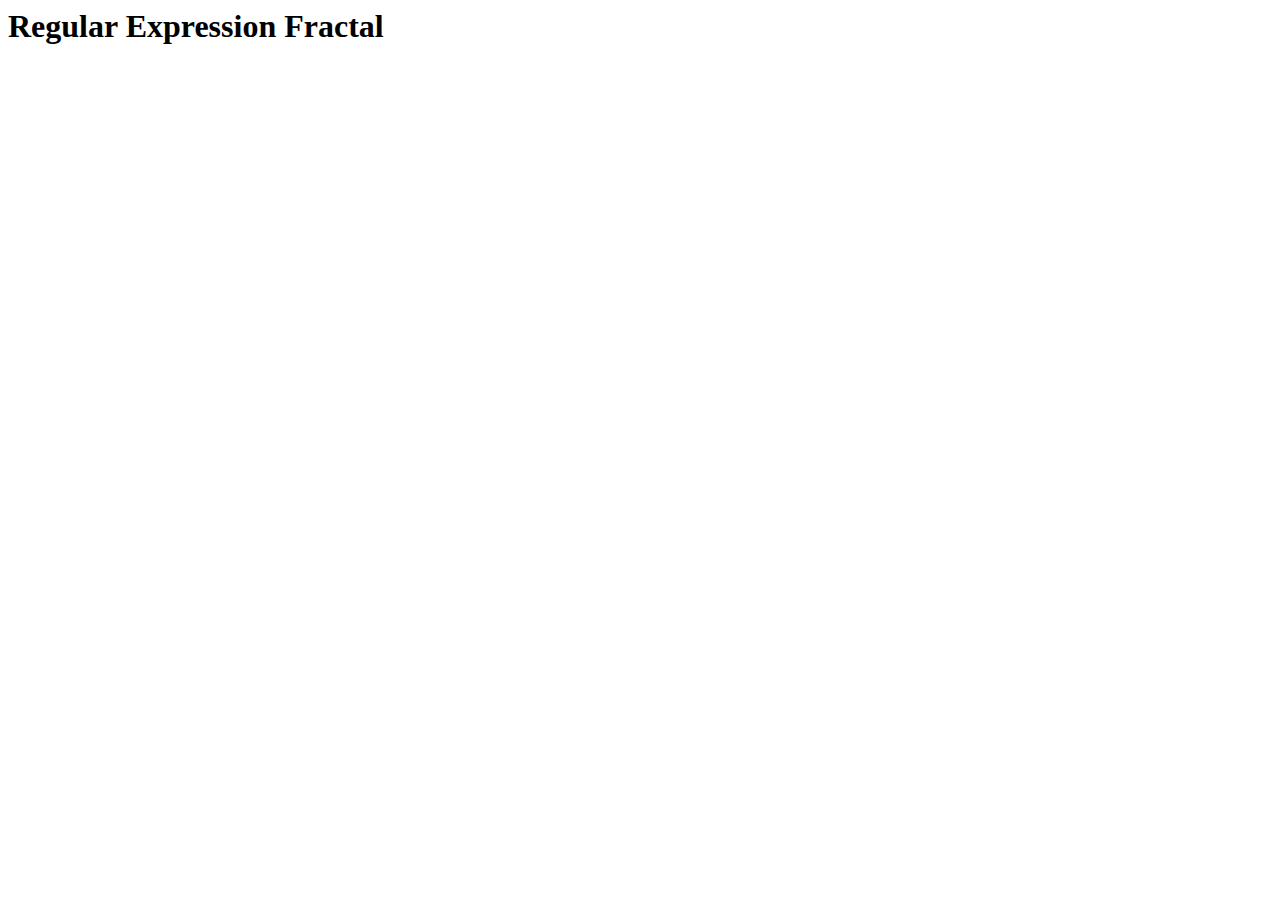
==== RegexFractals/index.html @ f8e9449a "Regex Fractals Challenge" ====
<html>
	<head>
		<script src="https://code.jquery.com/jquery-2.1.1.js" type="text/javascript"></script>
		<script src="./regexfractals.js"></script>
	</head>

	<body>
	
		<h1> Regular Expression Fractal </h1>

	</body>


</html>
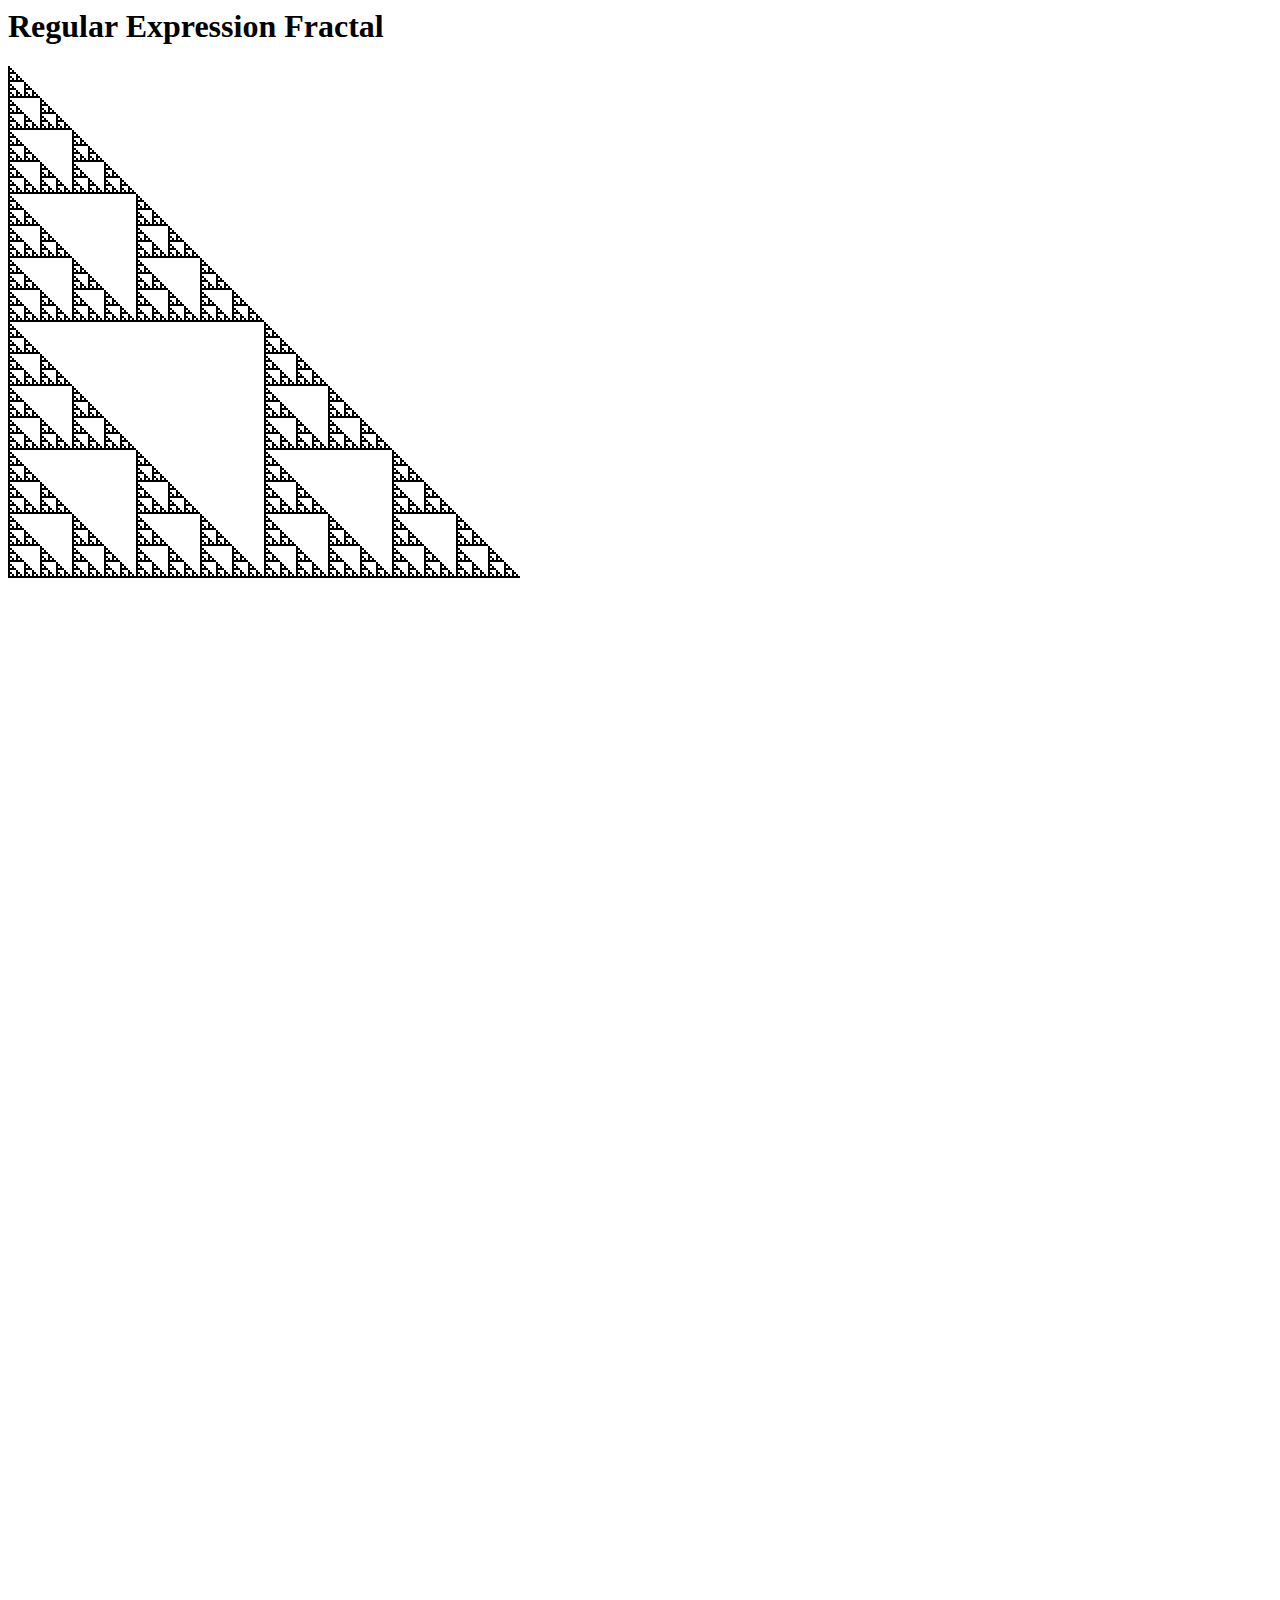
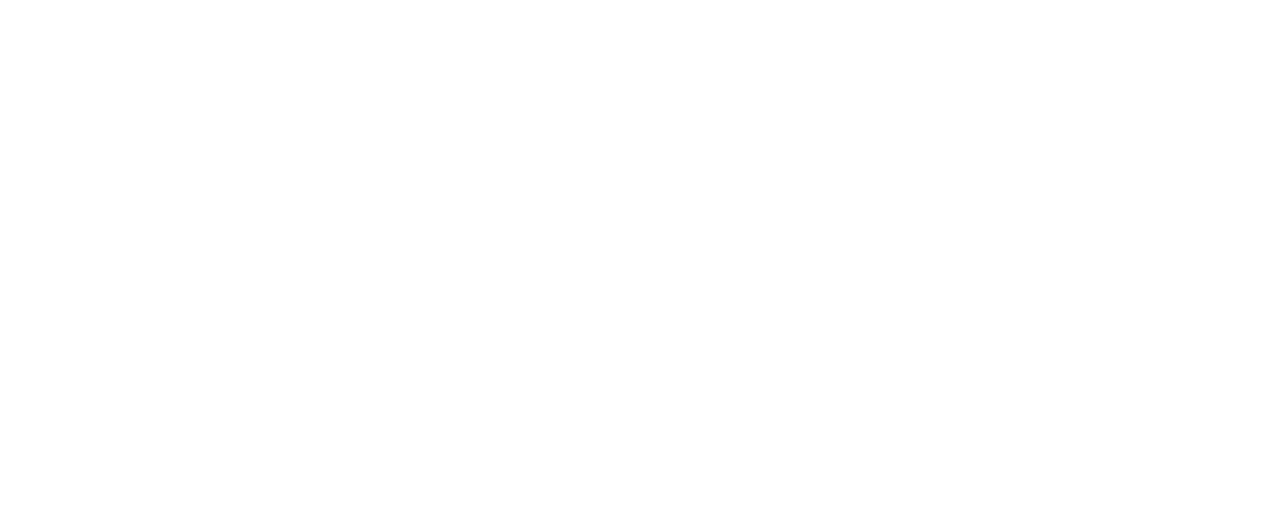
==== commit 6d3c4a3a: "Finished fractal drawing. Need to add user input. Current grid size and regex pattern is hard coded." ====
--- a/RegexFractals/index.html
+++ b/RegexFractals/index.html
@@ -7,6 +7,7 @@
 	<body>
 	
 		<h1> Regular Expression Fractal </h1>
+		<canvas id="grid" width="2048" height="2048"></canvas>
 
 	</body>
 
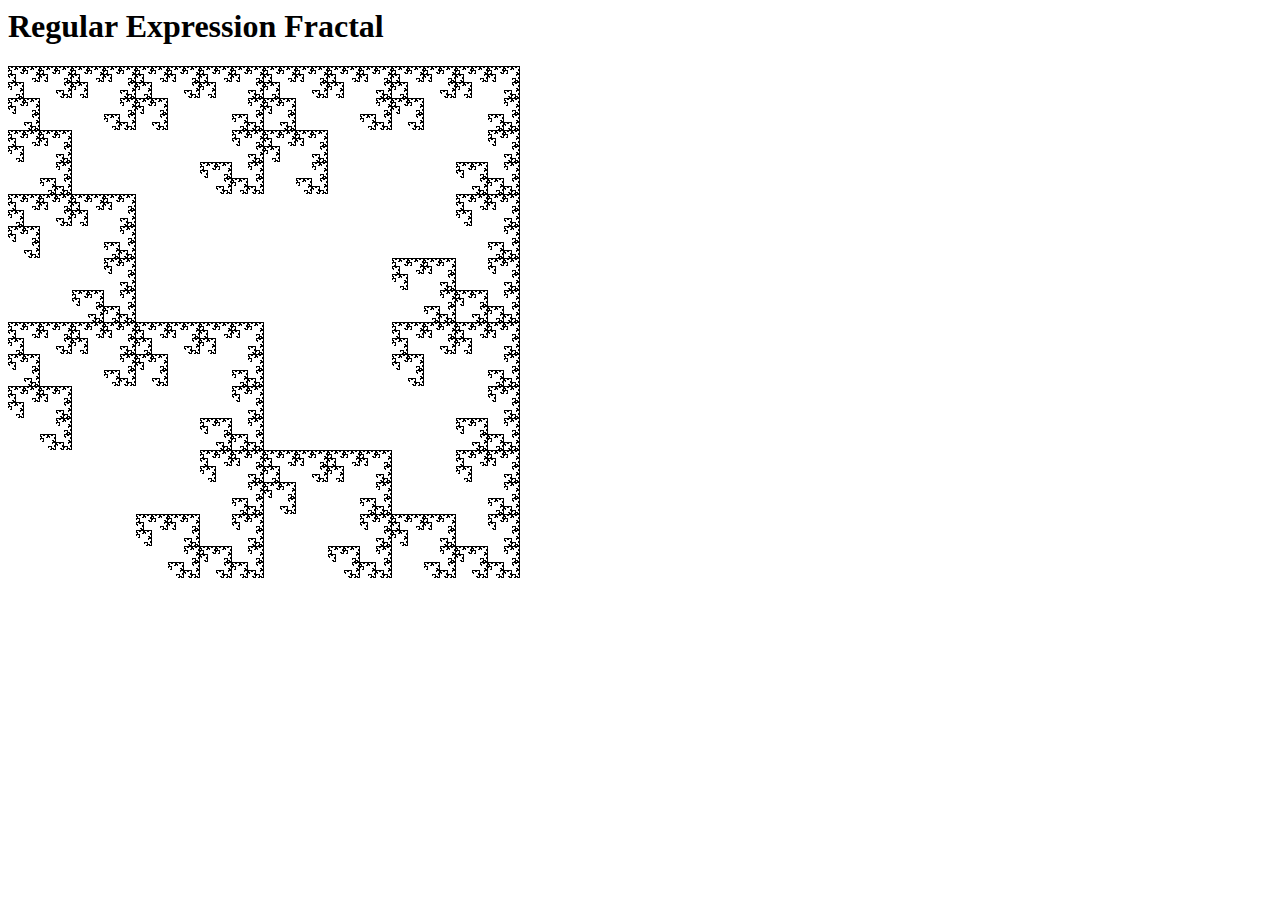
==== commit 15cdeed6: "Added Greyscale challenge." ====
--- a/RegexFractals/index.html
+++ b/RegexFractals/index.html
@@ -7,7 +7,7 @@
 	<body>
 	
 		<h1> Regular Expression Fractal </h1>
-		<canvas id="grid" width="2048" height="2048"></canvas>
+		<canvas id="grid" width="512" height="512"></canvas>
 
 	</body>
 
